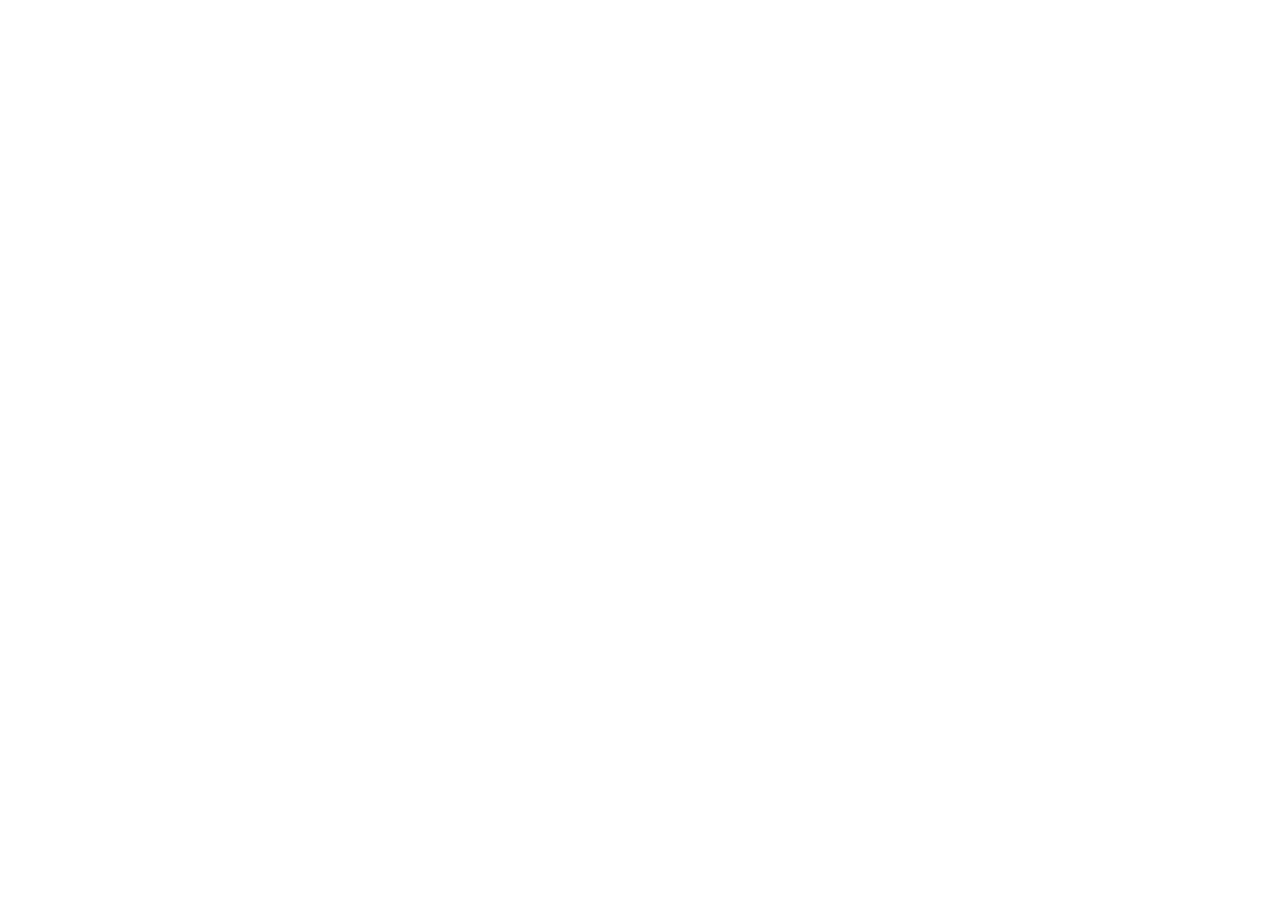
==== signature/signature.html @ b2d04efd "add signature file to project" ====
<!DOCTYPE HTML>
<html>
<head>
	<title>Ryan Signature Animate</title>
	<link rel="stylesheet" type="text/css" href="signature.css">
</head>
<body>

<svg xmlns="http://www.w3.org/2000/svg"
     width="33.7222in" height="23.7778in"
     viewBox="0 0 2428 1712"
     style="z-index:100">
   
     <clipPath id="clipped">
	     <path id="Selection"
	        fill="black" stroke="black" stroke-width="1"
	        d="M 883.13,998.55
	           C 879.32,996.36 879.84,993.29 876.73,990.70
	             873.21,987.78 863.42,987.52 860.53,975.00
	             860.53,975.00 859.72,964.00 859.72,964.00
	             859.72,964.00 857.53,950.00 857.53,950.00
	             857.53,950.00 858.42,943.00 858.42,943.00
	             858.42,943.00 856.49,935.00 856.49,935.00
	             856.49,935.00 857.20,920.00 857.20,920.00
	             857.20,920.00 856.00,905.00 856.00,905.00
	             856.00,905.00 856.82,893.00 856.82,893.00
	             856.82,893.00 856.03,885.00 856.03,885.00
	             856.03,885.00 856.97,874.00 856.97,874.00
	             856.97,874.00 856.47,866.00 856.47,866.00
	             856.47,866.00 860.02,844.00 860.02,844.00
	             860.02,844.00 860.02,834.00 860.02,834.00
	             860.02,834.00 863.21,823.00 863.21,823.00
	             865.14,814.20 863.62,814.32 864.39,810.00
	             864.39,810.00 867.91,797.00 867.91,797.00
	             867.91,797.00 870.21,775.00 870.21,775.00
	             870.21,775.00 872.95,764.00 872.95,764.00
	             872.95,764.00 872.95,754.00 872.95,754.00
	             872.95,754.00 875.37,742.00 875.37,742.00
	             875.37,742.00 877.63,732.00 877.63,732.00
	             877.63,732.00 880.37,725.00 880.37,725.00
	             880.37,725.00 881.69,718.00 881.69,718.00
	             881.69,718.00 885.35,710.00 885.35,710.00
	             885.35,710.00 887.40,694.00 887.40,694.00
	             888.88,688.21 890.88,688.63 891.00,679.00
	             891.00,679.00 891.62,663.00 891.62,663.00
	             891.41,659.25 889.18,656.71 888.44,653.00
	             887.53,649.00 888.72,645.02 888.44,641.00
	             888.35,638.49 887.72,636.58 889.03,634.17
	             890.03,632.31 893.33,629.55 895.00,628.14
	             902.31,622.02 914.74,613.43 923.96,619.92
	             930.73,624.68 930.42,630.23 932.63,637.00
	             932.63,637.00 937.02,646.00 937.02,646.00
	             937.02,646.00 939.88,655.00 939.88,655.00
	             939.88,655.00 946.24,668.00 946.24,668.00
	             949.46,677.26 951.19,687.27 955.90,696.00
	             955.90,696.00 963.60,708.00 963.60,708.00
	             963.60,708.00 969.93,722.00 969.93,722.00
	             978.75,736.73 981.57,735.68 986.13,754.00
	             988.15,762.11 989.77,762.22 991.20,767.00
	             992.58,771.59 991.47,775.22 992.65,779.00
	             994.58,785.15 1005.95,796.18 1012.00,798.62
	             1020.99,802.03 1030.04,802.91 1039.00,798.62
	             1039.00,798.62 1046.00,794.41 1046.00,794.41
	             1048.77,792.91 1051.24,792.32 1053.99,790.35
	             1053.99,790.35 1063.04,782.04 1063.04,782.04
	             1063.04,782.04 1077.90,772.59 1077.90,772.59
	             1082.93,768.35 1081.15,765.53 1089.00,760.62
	             1095.96,756.27 1098.22,756.70 1105.00,754.19
	             1112.92,751.27 1113.96,748.39 1123.00,751.59
	             1124.50,752.12 1127.49,753.16 1128.69,754.08
	             1131.50,756.26 1130.98,759.82 1131.00,763.00
	             1131.00,763.00 1131.87,775.00 1131.87,775.00
	             1131.87,775.00 1130.68,782.00 1130.68,782.00
	             1130.68,782.00 1132.00,806.00 1132.00,806.00
	             1132.16,820.21 1126.17,827.99 1126.00,842.00
	             1125.95,846.60 1125.41,857.21 1127.31,860.98
	             1128.64,863.63 1131.62,866.77 1134.89,865.60
	             1139.35,864.01 1143.38,849.53 1145.01,845.00
	             1146.17,841.82 1147.85,837.30 1152.04,837.65
	             1154.45,837.85 1158.05,840.54 1159.96,842.02
	             1167.19,847.58 1168.51,854.75 1179.00,861.91
	             1185.37,866.26 1207.99,878.18 1215.00,880.07
	             1218.77,881.09 1220.42,880.81 1224.00,881.17
	             1224.00,881.17 1235.00,882.53 1235.00,882.53
	             1237.65,882.53 1239.47,881.78 1242.00,881.31
	             1251.97,879.47 1254.89,880.03 1264.00,874.05
	             1270.79,869.60 1277.72,862.46 1282.63,856.00
	             1286.91,850.36 1295.45,831.16 1297.90,824.00
	             1297.90,824.00 1300.70,814.00 1300.70,814.00
	             1300.70,814.00 1305.60,804.00 1305.60,804.00
	             1305.60,804.00 1312.10,785.00 1312.10,785.00
	             1312.10,785.00 1313.44,771.00 1313.44,771.00
	             1313.44,771.00 1318.63,738.00 1318.63,738.00
	             1318.63,738.00 1317.18,729.00 1317.18,729.00
	             1317.18,729.00 1318.66,716.00 1318.66,716.00
	             1318.66,716.00 1316.30,693.00 1316.30,693.00
	             1316.30,693.00 1316.30,685.00 1316.30,685.00
	             1316.30,685.00 1314.62,670.00 1314.62,670.00
	             1314.62,670.00 1310.48,657.00 1310.48,657.00
	             1310.48,657.00 1307.48,639.00 1307.48,639.00
	             1307.48,639.00 1304.46,628.00 1304.46,628.00
	             1304.46,628.00 1301.68,607.00 1301.68,607.00
	             1301.68,607.00 1298.09,596.00 1298.09,596.00
	             1297.45,590.79 1299.36,588.84 1298.09,583.00
	             1298.09,583.00 1290.48,563.00 1290.48,563.00
	             1289.23,557.60 1291.07,554.78 1290.48,551.00
	             1289.47,546.28 1285.88,544.00 1283.37,534.00
	             1281.19,525.26 1282.61,525.71 1281.79,520.00
	             1281.79,520.00 1277.08,498.00 1277.08,498.00
	             1277.08,498.00 1269.54,475.00 1269.54,475.00
	             1269.54,475.00 1264.52,465.00 1264.52,465.00
	             1263.25,460.15 1266.36,458.26 1263.45,450.00
	             1263.45,450.00 1254.53,432.00 1254.53,432.00
	             1253.53,428.00 1255.89,424.87 1254.53,420.00
	             1254.53,420.00 1249.76,411.00 1249.76,411.00
	             1249.76,411.00 1247.00,400.00 1247.00,400.00
	             1247.00,400.00 1242.10,391.00 1242.10,391.00
	             1242.10,391.00 1231.54,360.00 1231.54,360.00
	             1230.87,356.63 1232.02,354.79 1231.54,352.00
	             1231.54,352.00 1227.70,344.00 1227.70,344.00
	             1227.70,344.00 1226.28,335.00 1226.28,335.00
	             1225.12,331.73 1222.00,328.62 1220.10,323.00
	             1220.10,323.00 1216.90,308.00 1216.90,308.00
	             1216.90,308.00 1210.39,293.00 1210.39,293.00
	             1209.52,288.99 1210.67,287.07 1208.85,280.00
	             1206.87,272.35 1203.10,264.81 1203.00,257.00
	             1203.00,257.00 1203.00,253.00 1203.00,253.00
	             1202.94,241.79 1200.00,244.78 1197.67,236.00
	             1195.97,229.59 1196.21,225.26 1195.70,223.00
	             1194.93,219.55 1193.07,218.05 1192.72,215.00
	             1192.42,212.24 1193.92,209.58 1193.59,206.00
	             1193.16,201.42 1191.22,200.25 1191.28,194.00
	             1191.30,191.77 1188.99,179.83 1188.14,178.00
	             1188.14,178.00 1184.73,172.00 1184.73,172.00
	             1183.48,168.59 1184.41,164.58 1183.61,161.00
	             1182.33,155.27 1180.14,156.24 1180.00,148.00
	             1180.00,148.00 1180.00,144.00 1180.00,144.00
	             1180.04,141.24 1181.35,131.70 1186.41,135.08
	             1188.04,136.17 1188.45,141.87 1189.01,144.00
	             1191.85,154.78 1192.68,153.28 1194.32,158.00
	             1194.32,158.00 1196.52,166.00 1196.52,166.00
	             1196.52,166.00 1203.05,182.00 1203.05,182.00
	             1203.05,182.00 1205.12,189.00 1205.12,189.00
	             1205.12,189.00 1209.77,200.00 1209.77,200.00
	             1209.77,200.00 1211.84,208.00 1211.84,208.00
	             1211.84,208.00 1215.39,216.00 1215.39,216.00
	             1215.39,216.00 1219.24,234.00 1219.24,234.00
	             1222.63,243.71 1228.48,250.39 1232.09,263.00
	             1232.09,263.00 1235.60,280.00 1235.60,280.00
	             1235.60,280.00 1241.03,295.00 1241.03,295.00
	             1241.03,295.00 1244.77,311.00 1244.77,311.00
	             1244.77,311.00 1249.30,322.00 1249.30,322.00
	             1249.30,322.00 1253.69,337.00 1253.69,337.00
	             1253.69,337.00 1262.53,359.00 1262.53,359.00
	             1262.53,359.00 1265.47,369.00 1265.47,369.00
	             1265.47,369.00 1268.90,377.00 1268.90,377.00
	             1268.90,377.00 1270.62,384.00 1270.62,384.00
	             1270.62,384.00 1275.25,398.00 1275.25,398.00
	             1275.25,398.00 1277.11,407.00 1277.11,407.00
	             1277.11,407.00 1282.39,418.00 1282.39,418.00
	             1282.39,418.00 1285.44,430.00 1285.44,430.00
	             1285.44,430.00 1290.60,443.00 1290.60,443.00
	             1290.60,443.00 1297.56,458.00 1297.56,458.00
	             1297.56,458.00 1304.49,487.00 1304.49,487.00
	             1304.49,487.00 1309.78,501.00 1309.78,501.00
	             1309.78,501.00 1312.68,514.00 1312.68,514.00
	             1312.68,514.00 1316.53,528.00 1316.53,528.00
	             1316.53,528.00 1319.79,546.00 1319.79,546.00
	             1319.79,546.00 1325.19,558.00 1325.19,558.00
	             1325.19,558.00 1330.44,577.00 1330.44,577.00
	             1330.44,577.00 1334.21,587.00 1334.21,587.00
	             1334.21,587.00 1336.46,605.00 1336.46,605.00
	             1336.46,605.00 1339.58,618.00 1339.58,618.00
	             1339.58,618.00 1341.60,629.00 1341.60,629.00
	             1341.60,629.00 1344.69,638.00 1344.69,638.00
	             1344.69,638.00 1344.69,648.00 1344.69,648.00
	             1346.16,656.80 1349.89,666.13 1350.00,675.00
	             1350.21,692.83 1355.62,701.71 1355.87,714.00
	             1355.97,718.82 1354.07,720.90 1354.19,726.00
	             1354.39,734.09 1356.79,741.89 1355.82,750.00
	             1355.82,750.00 1351.16,770.00 1351.16,770.00
	             1351.16,770.00 1351.16,785.00 1351.16,785.00
	             1351.16,785.00 1349.39,803.00 1349.39,803.00
	             1349.39,803.00 1345.50,816.00 1345.50,816.00
	             1343.97,822.64 1342.56,830.66 1340.07,837.00
	             1340.07,837.00 1334.74,849.00 1334.74,849.00
	             1334.74,849.00 1330.69,856.00 1330.69,856.00
	             1330.69,856.00 1322.60,877.00 1322.60,877.00
	             1317.00,887.78 1308.39,896.29 1300.37,905.16
	             1300.37,905.16 1296.63,909.40 1296.63,909.40
	             1293.69,911.68 1291.02,910.49 1287.00,912.85
	             1283.58,914.87 1282.52,917.06 1278.00,919.21
	             1263.38,926.16 1241.10,928.19 1225.00,928.00
	             1214.97,927.88 1215.09,925.83 1207.00,923.22
	             1196.53,919.83 1191.39,920.19 1182.04,912.98
	             1174.53,907.20 1170.84,897.25 1160.00,895.31
	             1156.47,894.68 1153.93,896.47 1151.00,898.16
	             1137.26,906.09 1137.40,914.06 1131.78,921.98
	             1127.25,928.38 1120.96,930.91 1114.00,926.30
	             1112.31,925.18 1110.49,923.47 1109.10,921.98
	             1104.84,917.41 1097.42,901.26 1096.33,895.00
	             1096.33,895.00 1095.59,883.00 1095.59,883.00
	             1094.17,877.19 1089.39,874.24 1088.04,862.00
	             1088.04,862.00 1088.04,852.00 1088.04,852.00
	             1088.04,852.00 1087.09,845.00 1087.09,845.00
	             1086.56,837.20 1087.95,831.76 1080.00,826.85
	             1070.17,820.78 1065.39,825.77 1057.00,829.59
	             1052.71,831.54 1049.51,830.85 1045.00,833.26
	             1038.49,836.74 1031.96,844.72 1030.39,852.00
	             1030.39,852.00 1029.73,859.00 1029.73,859.00
	             1029.73,859.00 1029.73,865.00 1029.73,865.00
	             1030.31,872.27 1039.33,885.68 1042.69,893.00
	             1042.69,893.00 1051.68,913.00 1051.68,913.00
	             1051.68,913.00 1054.27,922.00 1054.27,922.00
	             1054.27,922.00 1061.23,936.00 1061.23,936.00
	             1061.23,936.00 1066.22,948.00 1066.22,948.00
	             1066.22,948.00 1072.14,956.00 1072.14,956.00
	             1072.14,956.00 1079.68,968.00 1079.68,968.00
	             1079.68,968.00 1084.78,975.00 1084.78,975.00
	             1087.39,979.43 1090.66,988.93 1092.35,994.00
	             1093.30,996.84 1095.29,1001.27 1095.63,1004.00
	             1096.03,1007.13 1094.99,1010.03 1094.14,1013.00
	             1090.88,1024.34 1086.72,1028.73 1075.00,1030.15
	             1071.82,1030.54 1069.27,1031.18 1066.00,1030.81
	             1056.83,1029.78 1039.43,1017.36 1034.23,1009.96
	             1030.97,1005.31 1021.39,989.07 1019.35,984.00
	             1017.62,979.70 1018.35,978.12 1017.30,975.00
	             1018.94,979.86 1008.24,954.56 1010.55,959.00
	             1007.70,953.53 1003.93,953.42 1002.57,950.59
	             1002.57,950.59 1001.47,944.00 1001.47,944.00
	             1001.47,944.00 998.30,935.00 998.30,935.00
	             998.30,935.00 996.38,926.00 996.38,926.00
	             994.74,920.67 990.69,916.26 991.18,908.00
	             991.44,903.52 992.08,900.32 989.84,896.00
	             987.72,891.92 983.31,889.01 980.88,883.00
	             979.15,877.54 981.23,875.37 980.88,871.00
	             980.16,867.53 975.50,858.87 973.37,856.02
	             970.08,851.63 966.91,850.88 962.00,849.22
	             957.80,847.81 948.22,845.48 944.00,846.40
	             934.33,848.48 926.62,861.75 920.97,869.00
	             920.97,869.00 915.37,876.83 915.37,876.83
	             909.85,883.84 909.05,882.09 909.00,892.00
	             909.00,892.00 909.00,901.00 909.00,901.00
	             909.13,911.19 912.49,912.99 913.65,920.00
	             914.13,924.39 912.44,926.46 913.65,931.00
	             915.16,935.51 918.24,937.81 919.18,941.00
	             920.09,944.11 918.46,947.73 918.19,951.00
	             917.95,953.89 919.36,965.02 920.16,968.00
	             920.82,970.47 922.64,974.78 922.65,977.00
	             922.67,979.86 920.89,982.44 919.77,985.00
	             917.07,991.19 914.52,998.58 908.00,1001.82
	             904.94,1003.35 899.74,1002.63 896.00,1003.00
	             894.15,996.41 889.57,1002.24 883.13,998.55 Z
	           M 526.00,244.96
	           C 526.00,244.96 533.00,244.34 533.00,244.34
	             539.08,244.37 545.06,246.97 551.00,247.79
	             551.00,247.79 561.00,248.30 561.00,248.30
	             561.00,248.30 576.00,252.40 576.00,252.40
	             576.00,252.40 584.00,252.40 584.00,252.40
	             584.00,252.40 592.00,254.71 592.00,254.71
	             592.00,254.71 600.00,256.52 600.00,256.52
	             600.00,256.52 609.00,259.62 609.00,259.62
	             609.00,259.62 616.00,260.32 616.00,260.32
	             616.00,260.32 625.00,262.98 625.00,262.98
	             636.75,266.63 636.78,266.22 647.00,274.08
	             654.12,279.54 653.39,276.79 659.00,279.27
	             659.00,279.27 670.00,286.24 670.00,286.24
	             670.00,286.24 678.87,290.70 678.87,290.70
	             681.58,292.77 682.91,296.23 685.22,299.00
	             685.22,299.00 691.61,306.00 691.61,306.00
	             693.19,308.02 699.53,319.46 700.65,322.00
	             701.58,324.08 704.53,333.89 704.82,336.00
	             704.82,336.00 704.82,342.00 704.82,342.00
	             705.27,345.15 706.94,348.26 706.92,353.00
	             706.92,353.00 705.05,364.00 705.05,364.00
	             705.05,364.00 701.96,384.00 701.96,384.00
	             701.96,384.00 697.77,396.00 697.77,396.00
	             697.77,396.00 695.13,405.00 695.13,405.00
	             690.99,414.98 688.32,416.63 686.26,421.00
	             684.28,425.21 684.85,426.41 681.55,432.00
	             681.55,432.00 670.96,447.00 670.96,447.00
	             670.96,447.00 666.47,456.00 666.47,456.00
	             666.47,456.00 656.37,471.00 656.37,471.00
	             656.37,471.00 643.33,487.00 643.33,487.00
	             640.40,491.26 638.34,497.82 631.72,507.00
	             631.72,507.00 624.19,516.83 624.19,516.83
	             624.19,516.83 616.46,524.29 616.46,524.29
	             616.46,524.29 609.17,533.00 609.17,533.00
	             609.17,533.00 603.51,542.00 603.51,542.00
	             603.51,542.00 591.18,556.00 591.18,556.00
	             591.18,556.00 584.82,564.00 584.82,564.00
	             580.06,569.33 577.00,570.60 574.38,573.32
	             572.11,575.68 571.42,577.80 568.67,580.05
	             565.91,582.32 563.90,582.80 560.28,586.30
	             560.28,586.30 548.96,599.00 548.96,599.00
	             548.96,599.00 527.09,619.46 527.09,619.46
	             527.09,619.46 516.71,631.49 516.71,631.49
	             516.71,631.49 504.01,642.17 504.01,642.17
	             504.01,642.17 496.83,649.32 496.83,649.32
	             496.83,649.32 489.10,655.21 489.10,655.21
	             485.68,658.46 485.19,660.87 482.61,663.91
	             480.47,666.43 472.89,672.46 470.00,674.40
	             470.00,674.40 462.00,679.39 462.00,679.39
	             458.13,682.46 456.24,685.60 452.91,688.83
	             452.91,688.83 438.00,701.48 438.00,701.48
	             430.24,707.39 419.16,710.98 411.28,718.33
	             411.28,718.33 396.91,732.79 396.91,732.79
	             396.91,732.79 389.18,739.10 389.18,739.10
	             389.18,739.10 384.49,745.00 384.49,745.00
	             378.55,752.42 375.93,753.92 368.00,758.31
	             357.58,764.09 354.32,768.83 346.00,775.49
	             340.11,780.20 334.05,783.35 337.85,791.98
	             339.32,795.31 341.43,797.07 345.00,795.21
	             345.00,795.21 354.00,788.59 354.00,788.59
	             354.00,788.59 385.00,771.93 385.00,771.93
	             393.05,768.77 395.75,771.15 402.00,768.47
	             404.77,767.28 413.72,761.82 415.79,759.79
	             417.75,757.87 419.05,755.35 421.21,753.72
	             421.21,753.72 439.99,744.47 439.99,744.47
	             444.12,742.05 445.36,739.45 449.04,736.96
	             449.04,736.96 466.00,728.78 466.00,728.78
	             466.00,728.78 473.00,723.84 473.00,723.84
	             473.00,723.84 479.00,721.25 479.00,721.25
	             479.00,721.25 492.00,714.36 492.00,714.36
	             492.00,714.36 501.00,708.63 501.00,708.63
	             501.00,708.63 519.00,702.56 519.00,702.56
	             519.00,702.56 528.00,697.09 528.00,697.09
	             532.29,695.25 535.58,696.61 540.00,695.37
	             540.00,695.37 563.00,687.24 563.00,687.24
	             574.31,682.74 589.55,671.73 602.00,670.18
	             612.55,668.87 625.20,671.85 629.15,683.00
	             630.98,688.16 631.63,696.77 629.90,702.00
	             627.55,709.08 622.19,716.16 621.48,723.00
	             620.87,728.86 623.95,731.55 628.02,735.13
	             634.95,741.25 646.88,747.22 655.99,741.91
	             662.85,737.92 669.61,726.35 674.38,720.00
	             680.68,711.63 694.53,699.02 704.00,694.37
	             704.00,694.37 713.00,690.94 713.00,690.94
	             725.24,686.25 719.57,687.11 733.00,685.83
	             735.82,685.56 736.97,685.10 740.00,685.32
	             740.00,685.32 748.00,686.00 748.00,686.00
	             760.80,686.15 754.56,686.20 765.00,689.90
	             765.00,689.90 772.00,692.07 772.00,692.07
	             779.87,695.56 792.93,706.06 797.78,713.01
	             797.78,713.01 802.60,722.00 802.60,722.00
	             802.60,722.00 806.24,728.00 806.24,728.00
	             806.24,728.00 812.82,753.00 812.82,753.00
	             812.82,753.00 812.82,761.00 812.82,761.00
	             813.35,765.74 815.20,768.57 814.82,774.00
	             814.57,777.49 813.87,779.01 814.09,783.00
	             814.09,783.00 814.87,791.00 814.87,791.00
	             814.87,791.00 813.32,799.00 813.32,799.00
	             813.32,799.00 812.70,808.00 812.70,808.00
	             812.70,808.00 810.30,819.00 810.30,819.00
	             810.30,819.00 809.61,832.00 809.61,832.00
	             809.61,832.00 806.33,841.00 806.33,841.00
	             805.89,844.97 807.95,846.81 806.33,855.00
	             806.33,855.00 803.63,863.00 803.63,863.00
	             803.63,863.00 802.37,870.00 802.37,870.00
	             801.58,872.73 799.90,875.15 799.73,878.00
	             799.73,878.00 799.73,888.00 799.73,888.00
	             799.73,888.00 797.34,900.00 797.34,900.00
	             797.34,900.00 785.25,936.00 785.25,936.00
	             785.25,936.00 782.69,955.00 782.69,955.00
	             782.69,955.00 778.44,967.00 778.44,967.00
	             778.44,967.00 776.21,978.00 776.21,978.00
	             776.21,978.00 771.32,993.00 771.32,993.00
	             771.32,993.00 767.68,1000.00 767.68,1000.00
	             767.68,1000.00 763.94,1013.00 763.94,1013.00
	             763.94,1013.00 760.46,1021.00 760.46,1021.00
	             760.46,1021.00 757.65,1029.00 757.65,1029.00
	             757.65,1029.00 753.92,1036.00 753.92,1036.00
	             753.92,1036.00 751.90,1044.00 751.90,1044.00
	             751.90,1044.00 747.96,1053.00 747.96,1053.00
	             747.96,1053.00 746.21,1063.00 746.21,1063.00
	             746.21,1063.00 741.44,1075.00 741.44,1075.00
	             741.44,1075.00 739.64,1084.00 739.64,1084.00
	             739.64,1084.00 735.91,1096.00 735.91,1096.00
	             732.43,1105.47 729.24,1107.44 726.12,1113.04
	             726.12,1113.04 723.28,1118.83 723.28,1118.83
	             721.40,1121.50 719.17,1122.52 717.72,1126.01
	             715.65,1131.05 717.33,1135.48 716.47,1140.00
	             715.22,1146.56 712.14,1149.00 710.72,1153.00
	             710.72,1153.00 708.87,1162.00 708.87,1162.00
	             708.87,1162.00 702.77,1173.00 702.77,1173.00
	             698.76,1181.95 700.80,1183.82 699.42,1188.00
	             699.42,1188.00 688.22,1212.00 688.22,1212.00
	             688.22,1212.00 684.37,1225.00 684.37,1225.00
	             684.37,1225.00 683.69,1232.00 683.69,1232.00
	             682.84,1235.48 680.72,1236.88 679.59,1240.00
	             679.59,1240.00 678.62,1245.00 678.62,1245.00
	             678.62,1245.00 676.38,1252.00 676.38,1252.00
	             676.38,1252.00 674.28,1263.00 674.28,1263.00
	             673.57,1265.40 672.17,1269.87 670.92,1271.91
	             669.13,1274.82 666.73,1276.06 665.60,1279.04
	             665.60,1279.04 662.73,1298.00 662.73,1298.00
	             661.84,1302.33 658.97,1304.65 658.56,1309.00
	             658.05,1312.02 659.46,1316.04 658.56,1318.78
	             657.81,1322.02 654.99,1321.80 653.60,1325.13
	             653.60,1325.13 650.58,1339.00 650.58,1339.00
	             650.58,1339.00 650.58,1344.79 650.58,1344.79
	             649.94,1348.05 646.65,1348.59 645.92,1352.04
	             645.92,1352.04 646.97,1362.00 646.97,1362.00
	             646.97,1362.00 645.00,1377.00 645.00,1377.00
	             644.85,1389.90 645.71,1393.16 651.32,1405.00
	             653.20,1408.98 659.93,1422.20 660.22,1426.00
	             660.52,1429.98 657.29,1432.02 655.72,1436.00
	             654.45,1439.21 654.26,1445.11 651.30,1448.85
	             647.66,1453.48 643.81,1450.94 640.21,1453.02
	             637.81,1454.41 636.96,1456.97 633.90,1459.36
	             629.90,1462.49 621.07,1464.43 616.00,1464.58
	             616.00,1464.58 608.00,1464.58 608.00,1464.58
	             601.54,1464.33 598.22,1465.55 592.01,1461.30
	             587.88,1458.47 586.50,1455.05 583.68,1452.39
	             581.20,1450.05 578.97,1449.55 576.68,1446.79
	             572.32,1441.53 570.31,1435.31 567.45,1431.00
	             564.89,1427.17 561.78,1425.11 560.65,1420.00
	             559.80,1416.18 561.28,1414.43 561.47,1411.00
	             561.71,1407.92 560.61,1405.38 561.47,1402.00
	             561.47,1402.00 564.28,1395.00 564.28,1395.00
	             564.91,1391.97 563.32,1387.98 563.71,1385.00
	             564.12,1381.87 565.97,1380.33 566.70,1377.00
	             567.29,1374.32 566.97,1368.21 568.39,1364.10
	             569.51,1360.88 572.13,1359.62 574.04,1356.90
	             574.04,1356.90 580.74,1344.00 580.74,1344.00
	             586.18,1332.56 584.36,1327.73 585.43,1324.09
	             586.54,1320.31 589.75,1318.97 591.69,1315.00
	             591.69,1315.00 595.64,1296.00 595.64,1296.00
	             597.58,1290.25 601.91,1288.17 603.54,1284.00
	             603.54,1284.00 606.55,1268.00 606.55,1268.00
	             606.55,1268.00 612.77,1253.00 612.77,1253.00
	             612.77,1253.00 616.09,1240.00 616.09,1240.00
	             619.29,1231.29 624.31,1229.00 626.49,1224.00
	             626.49,1224.00 628.52,1216.00 628.52,1216.00
	             628.52,1216.00 631.33,1209.00 631.33,1209.00
	             631.33,1209.00 632.96,1203.00 632.96,1203.00
	             632.96,1203.00 637.79,1193.00 637.79,1193.00
	             637.79,1193.00 640.41,1184.00 640.41,1184.00
	             642.12,1180.10 643.93,1179.43 646.56,1172.00
	             646.56,1172.00 648.72,1163.00 648.72,1163.00
	             648.72,1163.00 651.45,1157.00 651.45,1157.00
	             651.45,1157.00 652.74,1150.00 652.74,1150.00
	             654.27,1146.00 657.98,1143.69 659.83,1140.00
	             661.55,1136.56 660.43,1134.13 662.45,1130.00
	             662.45,1130.00 672.87,1113.00 672.87,1113.00
	             672.87,1113.00 675.16,1106.00 675.16,1106.00
	             675.16,1106.00 680.15,1098.00 680.15,1098.00
	             680.15,1098.00 681.85,1091.00 681.85,1091.00
	             681.85,1091.00 686.95,1078.00 686.95,1078.00
	             686.95,1078.00 694.02,1064.00 694.02,1064.00
	             694.02,1064.00 699.19,1051.00 699.19,1051.00
	             699.19,1051.00 701.21,1043.00 701.21,1043.00
	             701.21,1043.00 711.00,1026.00 711.00,1026.00
	             711.00,1026.00 715.78,996.00 715.78,996.00
	             715.78,996.00 729.55,960.00 729.55,960.00
	             729.55,960.00 733.90,948.00 733.90,948.00
	             738.88,937.16 743.90,937.36 744.42,924.00
	             744.71,916.59 748.42,915.06 750.28,910.00
	             750.28,910.00 753.38,893.00 753.38,893.00
	             753.38,893.00 756.63,882.00 756.63,882.00
	             756.63,882.00 761.32,863.00 761.32,863.00
	             761.50,859.83 760.65,858.16 761.32,854.00
	             761.32,854.00 767.89,837.00 767.89,837.00
	             770.02,827.73 768.20,828.03 767.89,820.00
	             767.79,809.91 770.20,808.75 770.40,802.00
	             770.85,798.31 769.58,795.60 770.40,790.00
	             770.70,785.01 772.24,782.90 771.91,777.00
	             771.68,773.02 770.36,758.12 769.31,755.00
	             768.58,752.84 766.89,750.09 765.78,748.00
	             759.68,736.50 750.83,727.43 737.00,728.04
	             731.44,728.28 728.86,729.94 724.00,732.22
	             720.04,734.07 714.27,735.90 711.01,738.41
	             706.31,742.06 699.67,751.22 695.54,755.96
	             695.54,755.96 687.53,763.21 687.53,763.21
	             684.80,766.26 683.85,769.77 680.79,772.61
	             673.69,779.21 652.87,789.65 643.00,789.63
	             639.88,789.63 636.31,787.89 633.00,787.32
	             633.00,787.32 626.00,786.54 626.00,786.54
	             616.06,784.73 607.59,779.75 600.00,773.27
	             595.82,769.70 592.66,767.26 590.48,762.00
	             590.48,762.00 586.65,749.00 586.65,749.00
	             584.64,744.47 580.26,739.27 579.41,735.00
	             578.54,730.71 581.98,723.49 575.94,721.70
	             571.83,720.49 560.92,727.31 557.00,729.25
	             550.56,732.44 548.50,729.29 544.00,730.89
	             544.00,730.89 525.00,743.22 525.00,743.22
	             525.00,743.22 514.00,748.87 514.00,748.87
	             514.00,748.87 500.00,756.94 500.00,756.94
	             500.00,756.94 489.00,759.82 489.00,759.82
	             489.00,759.82 475.00,767.51 475.00,767.51
	             475.00,767.51 457.00,775.36 457.00,775.36
	             457.00,775.36 450.00,777.64 450.00,777.64
	             450.00,777.64 420.00,794.47 420.00,794.47
	             420.00,794.47 407.00,798.26 407.00,798.26
	             400.27,801.51 396.56,806.05 392.00,808.64
	             387.16,811.38 384.82,810.58 381.00,812.27
	             381.00,812.27 372.00,817.68 372.00,817.68
	             372.00,817.68 362.00,821.90 362.00,821.90
	             362.00,821.90 355.00,825.68 355.00,825.68
	             350.22,828.19 344.91,829.38 342.74,835.00
	             341.82,837.38 342.10,840.45 341.83,843.00
	             341.54,845.66 340.60,848.32 340.91,851.00
	             341.62,857.26 350.75,873.64 353.69,880.00
	             358.14,889.65 357.39,891.81 360.09,900.00
	             360.09,900.00 371.08,928.00 371.08,928.00
	             374.22,936.00 375.33,940.88 381.20,948.00
	             381.20,948.00 386.21,954.00 386.21,954.00
	             386.21,954.00 391.93,962.99 391.93,962.99
	             391.93,962.99 399.00,971.09 399.00,971.09
	             400.93,974.08 403.94,986.45 403.70,990.00
	             403.70,990.00 402.59,995.00 402.59,995.00
	             401.97,997.74 402.20,1001.55 400.40,1003.69
	             397.99,1006.54 394.72,1005.48 391.00,1006.91
	             391.00,1006.91 386.00,1009.11 386.00,1009.11
	             382.71,1009.92 367.90,1009.01 365.11,1007.15
	             361.95,1005.05 361.22,1002.01 359.17,999.09
	             359.17,999.09 354.13,992.91 354.13,992.91
	             354.13,992.91 349.37,984.00 349.37,984.00
	             349.37,984.00 341.36,973.00 341.36,973.00
	             341.36,973.00 333.14,956.00 333.14,956.00
	             333.14,956.00 331.01,949.00 331.01,949.00
	             331.01,949.00 324.72,939.00 324.72,939.00
	             323.09,935.43 324.14,933.84 322.55,929.00
	             322.55,929.00 313.39,902.00 313.39,902.00
	             313.39,902.00 310.27,880.00 310.27,880.00
	             310.52,872.85 313.26,876.68 310.27,864.00
	             309.53,861.24 309.04,859.40 307.35,857.02
	             303.90,852.15 293.16,845.45 287.00,846.23
	             282.22,846.83 279.18,850.08 275.00,851.78
	             270.56,853.58 266.61,852.73 262.00,853.17
	             262.00,853.17 243.00,855.64 243.00,855.64
	             237.15,855.53 230.60,850.86 229.41,845.00
	             228.58,840.96 233.60,826.14 236.28,823.18
	             236.28,823.18 246.95,814.82 246.95,814.82
	             251.10,810.88 250.99,808.66 254.22,805.17
	             254.22,805.17 261.83,797.99 261.83,797.99
	             267.68,791.64 267.08,790.32 270.80,785.00
	             276.48,776.88 276.32,780.48 279.51,770.00
	             280.41,767.03 282.12,764.20 281.90,761.00
	             281.90,761.00 277.75,748.00 277.75,748.00
	             277.75,748.00 273.92,735.00 273.92,735.00
	             272.56,729.90 273.21,729.27 270.95,723.00
	             270.95,723.00 263.22,702.00 263.22,702.00
	             263.22,702.00 258.72,668.00 258.72,668.00
	             258.72,668.00 255.18,654.00 255.18,654.00
	             255.18,654.00 253.87,637.00 253.87,637.00
	             253.31,632.51 251.28,630.98 250.47,627.00
	             249.42,622.66 250.35,618.32 250.47,614.00
	             250.91,610.84 250.35,609.78 250.47,607.00
	             250.47,607.00 250.47,599.00 250.47,599.00
	             250.47,599.00 247.37,587.00 247.37,587.00
	             247.37,587.00 244.34,570.00 244.34,570.00
	             244.34,570.00 241.55,560.04 241.55,560.04
	             241.55,560.04 240.86,553.83 240.86,553.83
	             240.86,553.83 239.03,549.00 239.03,549.00
	             237.60,544.95 238.05,541.21 238.00,537.00
	             237.79,519.63 233.05,514.03 233.00,504.00
	             233.00,504.00 232.00,475.00 232.00,475.00
	             231.91,467.96 230.95,467.96 230.59,464.00
	             230.59,464.00 230.59,457.00 230.59,457.00
	             230.59,457.00 230.59,451.00 230.59,451.00
	             230.59,451.00 231.65,441.00 231.65,441.00
	             231.60,437.36 229.78,434.95 230.43,431.00
	             230.43,431.00 235.48,417.00 235.48,417.00
	             237.52,410.75 239.21,402.95 244.13,398.21
	             250.96,391.64 267.18,392.18 270.87,402.00
	             274.39,411.39 271.48,416.82 270.14,426.00
	             270.14,426.00 270.14,436.00 270.14,436.00
	             270.14,436.00 268.00,459.00 268.00,459.00
	             268.00,459.00 269.30,480.00 269.30,480.00
	             269.30,480.00 271.00,488.00 271.00,488.00
	             271.00,488.00 271.00,496.00 271.00,496.00
	             271.00,496.00 273.83,518.00 273.83,518.00
	             273.83,518.00 275.12,530.00 275.12,530.00
	             275.12,530.00 275.12,540.00 275.12,540.00
	             275.12,540.00 278.95,558.00 278.95,558.00
	             278.95,558.00 278.95,568.00 278.95,568.00
	             278.95,568.00 281.70,583.00 281.70,583.00
	             281.70,583.00 282.47,593.00 282.47,593.00
	             282.47,593.00 292.10,623.00 292.10,623.00
	             292.10,623.00 294.83,637.00 294.83,637.00
	             294.83,637.00 295.47,646.00 295.47,646.00
	             295.47,646.00 298.70,656.00 298.70,656.00
	             298.70,656.00 301.29,667.00 301.29,667.00
	             302.54,671.52 303.66,679.34 303.44,684.00
	             303.44,684.00 303.44,691.00 303.44,691.00
	             303.44,691.00 304.68,701.00 304.68,701.00
	             304.68,701.00 304.68,716.00 304.68,716.00
	             305.52,720.29 315.96,728.74 320.00,730.26
	             331.69,734.65 342.75,719.64 350.00,713.10
	             358.57,705.38 362.07,708.66 369.00,704.79
	             377.53,700.03 381.96,693.29 387.00,689.63
	             387.00,689.63 395.00,684.62 395.00,684.62
	             395.00,684.62 415.00,668.89 415.00,668.89
	             415.00,668.89 430.95,659.49 430.95,659.49
	             435.20,656.20 435.14,652.87 437.51,650.43
	             440.12,647.73 442.76,648.41 446.96,644.78
	             446.96,644.78 463.04,627.17 463.04,627.17
	             463.04,627.17 482.00,610.83 482.00,610.83
	             482.00,610.83 498.00,595.04 498.00,595.04
	             498.00,595.04 508.91,585.83 508.91,585.83
	             508.91,585.83 524.32,569.42 524.32,569.42
	             524.32,569.42 536.68,557.92 536.68,557.92
	             536.68,557.92 555.17,537.21 555.17,537.21
	             560.14,532.50 567.10,530.82 570.37,526.87
	             570.37,526.87 574.70,520.00 574.70,520.00
	             578.80,513.66 584.90,504.15 590.00,499.00
	             590.00,499.00 599.79,489.83 599.79,489.83
	             599.79,489.83 604.36,484.17 604.36,484.17
	             604.36,484.17 618.34,468.00 618.34,468.00
	             618.34,468.00 626.90,456.04 626.90,456.04
	             626.90,456.04 633.07,448.91 633.07,448.91
	             633.07,448.91 636.08,442.00 636.08,442.00
	             636.08,442.00 640.18,436.00 640.18,436.00
	             640.18,436.00 642.99,430.00 642.99,430.00
	             642.99,430.00 648.28,421.00 648.28,421.00
	             648.28,421.00 665.84,397.00 665.84,397.00
	             666.80,395.17 669.71,379.51 670.01,377.00
	             670.01,377.00 670.01,369.00 670.01,369.00
	             670.01,369.00 671.81,360.00 671.81,360.00
	             671.85,356.74 670.09,352.45 669.46,349.00
	             668.03,341.13 668.80,339.75 666.09,331.00
	             664.69,326.50 664.97,323.15 662.15,319.02
	             658.91,314.27 656.31,313.85 652.00,311.04
	             652.00,311.04 643.00,304.36 643.00,304.36
	             643.00,304.36 631.00,299.61 631.00,299.61
	             631.00,299.61 619.00,292.71 619.00,292.71
	             619.00,292.71 612.00,291.08 612.00,291.08
	             612.00,291.08 584.00,283.67 584.00,283.67
	             584.00,283.67 574.00,282.38 574.00,282.38
	             564.09,280.51 567.43,278.02 555.00,277.96
	             555.00,277.96 541.00,277.96 541.00,277.96
	             541.00,277.96 530.00,277.00 530.00,277.00
	             530.00,277.00 518.00,277.53 518.00,277.53
	             518.00,277.53 510.00,276.26 510.00,276.26
	             510.00,276.26 491.00,277.96 491.00,277.96
	             491.00,277.96 478.00,276.34 478.00,276.34
	             478.00,276.34 454.00,278.00 454.00,278.00
	             454.00,278.00 436.00,278.00 436.00,278.00
	             423.10,278.02 421.73,281.26 415.00,281.78
	             415.00,281.78 405.00,281.18 405.00,281.18
	             405.00,281.18 381.00,283.46 381.00,283.46
	             381.00,283.46 365.00,287.62 365.00,287.62
	             365.00,287.62 354.00,288.44 354.00,288.44
	             354.00,288.44 344.00,290.68 344.00,290.68
	             344.00,290.68 329.00,293.01 329.00,293.01
	             329.00,293.01 316.00,296.20 316.00,296.20
	             316.00,296.20 304.00,297.52 304.00,297.52
	             304.00,297.52 297.00,299.50 297.00,299.50
	             297.00,299.50 284.00,301.90 284.00,301.90
	             284.00,301.90 256.00,309.35 256.00,309.35
	             256.00,309.35 241.00,311.87 241.00,311.87
	             241.00,311.87 219.00,319.35 219.00,319.35
	             219.00,319.35 204.00,326.54 204.00,326.54
	             204.00,326.54 190.00,330.68 190.00,330.68
	             190.00,330.68 173.00,340.02 173.00,340.02
	             173.00,340.02 161.00,344.12 161.00,344.12
	             161.00,344.12 145.00,354.93 145.00,354.93
	             145.00,354.93 130.00,362.47 130.00,362.47
	             124.02,366.14 112.44,375.43 108.51,381.00
	             105.89,384.71 106.07,388.01 103.51,393.00
	             98.80,402.18 92.85,406.96 84.00,412.01
	             68.06,421.11 50.98,405.95 52.18,389.00
	             52.38,386.22 53.25,380.41 54.45,378.00
	             57.57,371.78 71.12,359.47 77.00,355.00
	             77.00,355.00 91.00,343.95 91.00,343.95
	             91.00,343.95 106.00,335.98 106.00,335.98
	             106.00,335.98 117.00,327.96 117.00,327.96
	             117.00,327.96 131.00,320.94 131.00,320.94
	             131.00,320.94 138.00,316.56 138.00,316.56
	             138.00,316.56 150.00,312.46 150.00,312.46
	             154.98,310.08 157.36,306.55 169.00,301.31
	             169.00,301.31 183.00,296.52 183.00,296.52
	             183.00,296.52 193.00,291.26 193.00,291.26
	             193.00,291.26 203.00,288.78 203.00,288.78
	             203.00,288.78 211.00,284.23 211.00,284.23
	             211.00,284.23 227.00,278.21 227.00,278.21
	             231.65,276.84 232.82,277.32 237.00,276.70
	             237.00,276.70 250.00,273.85 250.00,273.85
	             250.00,273.85 262.00,270.47 262.00,270.47
	             262.00,270.47 271.00,268.40 271.00,268.40
	             271.00,268.40 281.00,264.74 281.00,264.74
	             284.80,263.86 286.77,265.22 290.00,264.74
	             290.00,264.74 297.00,263.21 297.00,263.21
	             297.00,263.21 322.00,259.68 322.00,259.68
	             334.37,257.62 348.88,253.06 361.00,253.00
	             369.10,252.96 370.20,251.62 376.00,251.18
	             379.46,250.92 380.91,251.60 384.00,251.77
	             384.00,251.77 402.00,251.77 402.00,251.77
	             407.65,250.62 405.04,248.50 419.00,247.17
	             419.00,247.17 438.00,246.04 438.00,246.04
	             441.39,246.17 444.61,247.44 448.00,247.07
	             454.66,246.36 461.25,245.09 468.00,245.26
	             468.00,245.26 482.00,244.38 482.00,244.38
	             482.00,244.38 490.00,244.38 490.00,244.38
	             490.00,244.38 499.00,244.38 499.00,244.38
	             499.00,244.38 507.00,243.71 507.00,243.71
	             507.00,243.71 526.00,244.96 526.00,244.96 Z
	           M 1868.77,299.00
	           C 1869.09,301.05 1869.06,305.78 1868.77,308.00
	             1868.77,308.00 1864.10,337.00 1864.10,337.00
	             1864.10,337.00 1861.30,348.00 1861.30,348.00
	             1861.30,348.00 1859.46,370.00 1859.46,370.00
	             1859.75,372.48 1860.80,374.09 1860.71,377.00
	             1860.65,379.25 1855.12,397.49 1855.17,407.00
	             1855.17,407.00 1855.17,431.00 1855.17,431.00
	             1855.17,431.00 1855.17,440.00 1855.17,440.00
	             1855.17,440.00 1855.17,448.00 1855.17,448.00
	             1855.17,448.00 1855.99,459.00 1855.99,459.00
	             1855.99,459.00 1855.00,478.00 1855.00,478.00
	             1855.00,478.00 1855.98,492.00 1855.98,492.00
	             1855.98,492.00 1855.09,504.00 1855.09,504.00
	             1855.09,504.00 1856.00,516.00 1856.00,516.00
	             1856.00,516.00 1855.00,533.00 1855.00,533.00
	             1854.92,539.15 1853.99,540.59 1853.06,546.00
	             1853.06,546.00 1853.06,557.58 1853.06,557.58
	             1853.06,557.58 1854.40,570.00 1854.40,570.00
	             1854.40,570.00 1852.37,584.00 1852.37,584.00
	             1852.37,584.00 1853.83,594.00 1853.83,594.00
	             1853.83,594.00 1854.46,608.00 1854.46,608.00
	             1854.46,608.00 1856.49,616.00 1856.49,616.00
	             1856.49,616.00 1857.93,624.00 1857.93,624.00
	             1857.93,624.00 1860.61,632.00 1860.61,632.00
	             1861.78,637.51 1860.63,645.43 1865.46,658.00
	             1868.61,666.22 1870.23,666.70 1873.65,673.00
	             1876.93,679.05 1874.67,679.23 1879.20,687.00
	             1884.60,696.24 1884.65,694.67 1890.49,702.00
	             1890.49,702.00 1905.63,722.00 1905.63,722.00
	             1905.63,722.00 1909.63,727.96 1909.63,727.96
	             1909.63,727.96 1926.91,746.00 1926.91,746.00
	             1930.99,753.09 1928.40,766.47 1921.79,771.15
	             1918.91,773.19 1911.54,774.15 1908.00,773.90
	             1898.29,773.23 1895.07,767.79 1889.63,761.00
	             1889.63,761.00 1878.46,748.00 1878.46,748.00
	             1878.46,748.00 1871.39,738.01 1871.39,738.01
	             1867.62,733.08 1865.60,733.13 1860.32,725.00
	             1857.84,721.17 1858.22,720.19 1856.57,717.00
	             1856.57,717.00 1851.22,709.00 1851.22,709.00
	             1851.22,709.00 1843.70,694.00 1843.70,694.00
	             1843.70,694.00 1831.48,672.00 1831.48,672.00
	             1831.48,672.00 1827.13,653.00 1827.13,653.00
	             1827.13,653.00 1823.38,640.00 1823.38,640.00
	             1823.38,640.00 1822.68,633.00 1822.68,633.00
	             1822.68,633.00 1820.30,623.00 1820.30,623.00
	             1818.77,612.40 1819.12,601.68 1819.00,591.00
	             1819.00,591.00 1818.19,577.00 1818.19,577.00
	             1818.40,570.70 1817.07,570.71 1816.47,566.00
	             1816.96,569.74 1816.63,546.42 1816.47,550.00
	             1816.47,550.00 1819.72,530.00 1819.72,530.00
	             1819.72,530.00 1821.32,510.00 1821.32,510.00
	             1822.99,500.00 1824.11,507.12 1823.91,492.00
	             1823.91,492.00 1823.91,470.00 1823.91,470.00
	             1823.07,467.00 1821.71,463.00 1817.96,463.07
	             1814.31,463.13 1809.46,467.51 1807.09,470.02
	             1807.09,470.02 1793.10,490.00 1793.10,490.00
	             1790.78,493.34 1787.81,496.30 1786.05,500.00
	             1786.05,500.00 1775.85,532.00 1775.85,532.00
	             1775.85,532.00 1766.47,545.00 1766.47,545.00
	             1766.47,545.00 1753.22,566.82 1753.22,566.82
	             1753.22,566.82 1746.37,573.18 1746.37,573.18
	             1746.37,573.18 1736.58,584.79 1736.58,584.79
	             1736.58,584.79 1728.21,592.04 1728.21,592.04
	             1728.21,592.04 1722.79,598.54 1722.79,598.54
	             1722.79,598.54 1713.04,606.18 1713.04,606.18
	             1713.04,606.18 1705.79,614.77 1705.79,614.77
	             1701.08,619.26 1698.01,617.03 1694.00,619.02
	             1694.00,619.02 1686.00,625.04 1686.00,625.04
	             1679.55,629.23 1671.70,632.26 1664.00,632.82
	             1658.39,633.22 1647.63,630.53 1643.00,627.36
	             1639.73,625.12 1635.87,620.22 1632.31,622.71
	             1627.39,626.14 1633.31,634.74 1632.82,643.00
	             1632.16,654.22 1635.53,653.93 1635.04,659.00
	             1635.04,659.00 1628.46,691.00 1628.46,691.00
	             1628.46,691.00 1627.83,702.00 1627.83,702.00
	             1627.83,702.00 1625.32,714.00 1625.32,714.00
	             1625.32,714.00 1624.48,723.00 1624.48,723.00
	             1624.48,723.00 1618.68,741.00 1618.68,741.00
	             1618.68,741.00 1615.30,759.00 1615.30,759.00
	             1615.30,759.00 1614.51,765.00 1614.51,765.00
	             1614.51,765.00 1608.55,779.00 1608.55,779.00
	             1607.15,783.61 1608.71,785.66 1606.47,791.00
	             1604.03,796.81 1594.87,811.85 1590.00,815.36
	             1579.91,822.65 1566.84,821.24 1560.36,810.00
	             1557.19,804.49 1555.79,790.43 1556.04,784.00
	             1556.04,784.00 1560.05,761.00 1560.05,761.00
	             1560.05,761.00 1560.05,753.00 1560.05,753.00
	             1560.05,753.00 1562.96,735.00 1562.96,735.00
	             1562.96,735.00 1562.96,726.00 1562.96,726.00
	             1562.96,726.00 1565.17,710.00 1565.17,710.00
	             1565.17,710.00 1567.81,700.00 1567.81,700.00
	             1567.81,700.00 1572.28,662.00 1572.28,662.00
	             1573.39,653.34 1575.99,646.81 1576.00,638.00
	             1576.00,638.00 1580.27,596.00 1580.27,596.00
	             1580.27,596.00 1580.27,587.00 1580.27,587.00
	             1580.27,587.00 1582.68,575.00 1582.68,575.00
	             1582.68,575.00 1584.00,559.00 1584.00,559.00
	             1584.00,559.00 1585.09,529.00 1585.09,529.00
	             1585.09,529.00 1586.00,519.00 1586.00,519.00
	             1586.06,513.26 1586.10,501.63 1589.65,497.13
	             1594.21,491.36 1612.54,486.63 1619.31,500.00
	             1620.83,502.99 1622.12,512.63 1621.80,516.00
	             1621.36,520.63 1620.10,520.37 1619.92,528.00
	             1619.92,528.00 1619.92,539.00 1619.92,539.00
	             1619.92,539.00 1618.18,552.00 1618.18,552.00
	             1618.02,554.34 1619.15,568.29 1620.02,569.99
	             1621.95,573.75 1626.58,576.24 1630.00,578.51
	             1630.00,578.51 1640.00,584.95 1640.00,584.95
	             1646.54,589.24 1647.27,591.61 1656.00,591.96
	             1670.87,592.56 1679.33,585.31 1691.00,577.95
	             1698.51,573.21 1705.51,569.25 1712.00,562.96
	             1716.86,558.26 1725.89,543.44 1729.91,537.00
	             1729.91,537.00 1743.90,518.00 1743.90,518.00
	             1743.90,518.00 1751.46,504.00 1751.46,504.00
	             1751.46,504.00 1764.59,487.00 1764.59,487.00
	             1764.59,487.00 1770.60,476.00 1770.60,476.00
	             1770.60,476.00 1785.52,453.00 1785.52,453.00
	             1785.52,453.00 1792.55,435.00 1792.55,435.00
	             1794.72,430.32 1799.20,425.95 1801.90,418.00
	             1801.90,418.00 1806.15,399.00 1806.15,399.00
	             1806.15,399.00 1812.78,382.00 1812.78,382.00
	             1812.78,382.00 1817.72,362.00 1817.72,362.00
	             1817.72,362.00 1822.81,348.00 1822.81,348.00
	             1825.88,338.43 1824.86,339.02 1826.51,331.00
	             1826.51,331.00 1828.54,323.00 1828.54,323.00
	             1828.54,323.00 1830.09,312.00 1830.09,312.00
	             1830.09,312.00 1832.10,303.00 1832.10,303.00
	             1832.58,299.42 1831.80,296.52 1833.15,293.00
	             1835.56,286.71 1839.14,286.33 1845.00,285.42
	             1854.80,284.26 1865.94,288.38 1868.77,299.00 Z
	           M 2229.80,1618.77
	           C 2229.13,1616.42 2231.50,1612.94 2228.64,1610.81
	             2224.96,1608.59 2221.29,1613.85 2217.28,1610.81
	             2212.15,1606.41 2215.11,1598.96 2214.52,1595.00
	             2214.52,1595.00 2211.39,1586.00 2211.39,1586.00
	             2211.39,1586.00 2210.83,1577.00 2210.83,1577.00
	             2209.89,1568.27 2209.14,1572.31 2209.00,1560.00
	             2208.88,1550.05 2205.94,1547.28 2205.54,1542.00
	             2205.54,1542.00 2205.54,1536.00 2205.54,1536.00
	             2205.54,1536.00 2204.77,1529.00 2204.77,1529.00
	             2204.77,1529.00 2204.77,1520.00 2204.77,1520.00
	             2204.77,1520.00 2202.31,1508.00 2202.31,1508.00
	             2201.56,1502.87 2202.56,1499.51 2202.31,1497.00
	             2202.31,1497.00 2200.39,1490.00 2200.39,1490.00
	             2200.39,1490.00 2199.79,1484.00 2199.79,1484.00
	             2198.85,1477.41 2198.50,1480.68 2198.10,1472.00
	             2197.89,1467.63 2196.60,1466.38 2196.29,1463.00
	             2196.29,1463.00 2196.29,1457.00 2196.29,1457.00
	             2196.05,1453.94 2194.53,1452.19 2194.73,1449.00
	             2194.91,1445.99 2197.24,1441.98 2197.10,1437.00
	             2197.10,1437.00 2195.21,1428.00 2195.21,1428.00
	             2195.21,1428.00 2193.40,1410.00 2193.40,1410.00
	             2193.21,1406.09 2195.08,1403.93 2195.02,1400.00
	             2195.02,1400.00 2193.29,1390.00 2193.29,1390.00
	             2193.29,1390.00 2192.28,1377.00 2192.28,1377.00
	             2192.22,1372.97 2193.92,1372.05 2193.33,1367.00
	             2192.72,1356.38 2191.12,1345.71 2193.33,1335.10
	             2193.86,1331.19 2195.79,1331.32 2196.62,1328.79
	             2197.45,1326.57 2196.30,1324.51 2196.62,1322.00
	             2196.95,1318.60 2199.18,1316.66 2199.44,1313.00
	             2199.79,1308.22 2197.28,1302.79 2197.04,1298.00
	             2196.56,1288.36 2203.42,1277.04 2203.59,1273.00
	             2203.88,1265.98 2201.68,1259.78 2200.54,1253.00
	             2200.54,1253.00 2200.54,1243.00 2200.54,1243.00
	             2199.80,1235.47 2207.98,1216.72 2208.59,1211.00
	             2208.59,1211.00 2207.02,1194.00 2207.02,1194.00
	             2207.18,1187.96 2209.02,1187.63 2209.78,1183.00
	             2209.78,1183.00 2210.48,1169.00 2210.48,1169.00
	             2210.79,1164.29 2209.46,1162.40 2210.48,1157.00
	             2210.48,1157.00 2216.06,1140.00 2216.06,1140.00
	             2216.06,1140.00 2216.06,1131.00 2216.06,1131.00
	             2216.06,1131.00 2218.01,1121.00 2218.01,1121.00
	             2218.01,1121.00 2218.01,1111.00 2218.01,1111.00
	             2218.01,1111.00 2220.68,1101.00 2220.68,1101.00
	             2221.89,1093.79 2221.92,1086.29 2222.00,1079.00
	             2222.00,1079.00 2223.31,1066.00 2223.31,1066.00
	             2223.31,1066.00 2223.31,1059.00 2223.31,1059.00
	             2223.31,1059.00 2224.62,1046.00 2224.62,1046.00
	             2226.76,1034.75 2229.18,1039.74 2229.00,1024.00
	             2229.00,1024.00 2228.25,1013.00 2228.25,1013.00
	             2228.25,1013.00 2230.53,1004.00 2230.53,1004.00
	             2230.53,1004.00 2232.68,982.00 2232.68,982.00
	             2232.45,978.89 2231.88,977.50 2232.09,974.00
	             2232.09,974.00 2234.63,957.00 2234.63,957.00
	             2234.63,957.00 2234.00,943.00 2234.00,943.00
	             2234.04,935.11 2235.84,934.28 2235.32,926.00
	             2234.80,917.81 2237.60,909.97 2238.94,902.00
	             2238.94,902.00 2238.94,886.00 2238.94,886.00
	             2238.94,886.00 2241.48,868.00 2241.48,868.00
	             2242.03,863.27 2240.59,862.01 2241.48,856.00
	             2241.48,856.00 2244.96,837.00 2244.96,837.00
	             2244.96,837.00 2244.00,816.00 2244.00,816.00
	             2244.00,816.00 2245.96,794.00 2245.96,794.00
	             2245.96,794.00 2245.96,781.00 2245.96,781.00
	             2245.96,781.00 2247.53,766.00 2247.53,766.00
	             2247.15,761.31 2245.83,756.74 2246.05,752.00
	             2246.05,752.00 2246.05,721.00 2246.05,721.00
	             2246.05,721.00 2246.92,708.00 2246.92,708.00
	             2246.92,708.00 2246.11,698.00 2246.11,698.00
	             2246.11,698.00 2247.73,689.00 2247.73,689.00
	             2247.73,689.00 2246.37,678.00 2246.37,678.00
	             2246.37,678.00 2248.11,663.72 2248.11,663.72
	             2248.11,663.72 2247.17,657.00 2247.17,657.00
	             2247.17,657.00 2245.75,641.00 2245.75,641.00
	             2245.75,641.00 2243.54,631.00 2243.54,631.00
	             2243.08,626.04 2245.70,620.43 2244.39,615.00
	             2241.00,600.97 2235.45,597.03 2222.00,593.63
	             2218.78,592.81 2214.13,590.92 2211.01,592.27
	             2205.45,594.67 2203.11,601.92 2200.90,607.00
	             2200.90,607.00 2188.37,631.00 2188.37,631.00
	             2188.37,631.00 2183.04,638.00 2183.04,638.00
	             2183.04,638.00 2177.41,647.00 2177.41,647.00
	             2173.52,652.71 2163.31,663.19 2158.00,667.68
	             2150.37,674.14 2145.24,676.42 2137.09,681.40
	             2133.43,683.63 2132.35,685.97 2128.00,688.16
	             2119.25,692.57 2112.12,688.43 2104.00,685.54
	             2104.00,685.54 2085.00,678.90 2085.00,678.90
	             2076.87,675.21 2076.62,666.27 2071.02,670.52
	             2063.68,676.09 2066.25,686.00 2064.30,692.00
	             2064.30,692.00 2060.09,701.00 2060.09,701.00
	             2060.09,701.00 2052.99,720.00 2052.99,720.00
	             2050.28,724.53 2040.70,733.35 2036.00,735.93
	             2033.56,737.27 2031.51,737.63 2029.00,738.54
	             2023.98,740.37 2021.80,742.39 2016.00,741.89
	             2008.74,741.27 2002.83,734.47 1997.00,730.68
	             1992.88,728.00 1990.78,728.42 1985.17,723.38
	             1978.32,717.23 1969.30,702.85 1966.79,694.00
	             1966.79,694.00 1965.33,683.00 1965.33,683.00
	             1965.33,683.00 1962.14,671.00 1962.14,671.00
	             1962.14,671.00 1964.00,647.00 1964.00,647.00
	             1964.08,641.50 1967.44,621.82 1969.51,617.00
	             1970.59,614.46 1972.59,612.20 1974.26,610.00
	             1977.69,605.52 1980.97,601.64 1987.00,601.11
	             1996.23,600.30 1996.87,606.80 2000.18,613.00
	             2001.59,615.65 2003.41,617.89 2003.69,621.00
	             2004.00,624.57 1999.79,636.02 1998.52,640.00
	             1996.38,646.68 1994.89,665.99 1995.72,673.00
	             1996.05,675.80 1995.82,679.45 1997.17,681.90
	             2003.78,693.79 2028.30,684.30 2033.34,676.98
	             2036.24,672.77 2034.79,670.48 2035.19,666.00
	             2035.19,666.00 2036.42,658.00 2036.42,658.00
	             2036.42,658.00 2036.42,648.00 2036.42,648.00
	             2036.46,644.04 2037.14,642.62 2036.96,638.00
	             2036.83,634.55 2035.37,625.95 2033.70,623.09
	             2029.85,616.49 2025.16,619.33 2025.00,608.00
	             2024.92,602.17 2024.18,590.86 2027.09,586.04
	             2030.84,579.81 2039.51,578.84 2046.00,580.63
	             2046.00,580.63 2055.00,584.10 2055.00,584.10
	             2055.00,584.10 2063.78,585.60 2063.78,585.60
	             2068.01,587.48 2070.68,599.64 2071.66,604.00
	             2071.66,604.00 2074.49,614.00 2074.49,614.00
	             2074.49,614.00 2074.49,621.00 2074.49,621.00
	             2075.61,624.63 2083.70,639.98 2086.30,643.00
	             2090.24,647.57 2095.60,652.43 2102.00,652.39
	             2110.51,652.34 2119.57,651.82 2127.00,647.16
	             2130.19,645.16 2131.97,642.75 2134.42,640.04
	             2134.42,640.04 2140.61,633.83 2140.61,633.83
	             2140.61,633.83 2150.23,619.04 2150.23,619.04
	             2150.23,619.04 2158.37,609.99 2158.37,609.99
	             2158.37,609.99 2163.77,601.00 2163.77,601.00
	             2163.77,601.00 2173.99,588.00 2173.99,588.00
	             2177.70,582.95 2187.46,568.57 2191.09,565.21
	             2195.19,561.41 2200.25,558.82 2205.00,555.97
	             2212.29,551.59 2219.08,546.64 2228.00,546.09
	             2237.62,545.50 2244.19,550.32 2250.96,556.42
	             2254.95,560.03 2262.87,569.51 2266.08,574.00
	             2271.16,581.13 2269.15,582.31 2270.69,587.00
	             2271.76,590.22 2273.77,592.25 2274.61,596.00
	             2275.56,600.22 2274.10,603.93 2277.63,612.00
	             2285.15,629.20 2280.53,638.16 2281.09,648.00
	             2281.09,648.00 2282.00,665.00 2282.00,665.00
	             2282.00,665.00 2283.18,685.00 2283.18,685.00
	             2283.18,685.00 2284.87,694.00 2284.87,694.00
	             2284.87,694.00 2284.34,701.00 2284.34,701.00
	             2284.34,701.00 2284.91,711.00 2284.91,711.00
	             2284.91,711.00 2284.13,718.00 2284.13,718.00
	             2284.13,718.00 2285.95,729.00 2285.95,729.00
	             2285.95,729.00 2284.95,744.00 2284.95,744.00
	             2284.95,744.00 2284.95,756.00 2284.95,756.00
	             2284.95,756.00 2284.02,763.00 2284.02,763.00
	             2284.02,763.00 2285.11,771.00 2285.11,771.00
	             2285.11,771.00 2285.11,782.00 2285.11,782.00
	             2285.11,782.00 2284.34,791.00 2284.34,791.00
	             2284.34,791.00 2284.95,800.00 2284.95,800.00
	             2284.74,804.98 2283.20,806.33 2282.81,810.00
	             2282.81,810.00 2282.21,827.00 2282.21,827.00
	             2282.21,827.00 2282.79,834.00 2282.79,834.00
	             2282.79,834.00 2281.67,849.00 2281.67,849.00
	             2281.67,849.00 2279.83,856.00 2279.83,856.00
	             2279.55,859.34 2281.37,861.05 2282.31,864.00
	             2283.16,866.68 2283.14,872.13 2282.91,875.00
	             2282.55,879.40 2281.33,881.17 2280.52,885.00
	             2280.52,885.00 2278.09,904.00 2278.09,904.00
	             2277.59,911.14 2278.94,913.79 2278.92,918.00
	             2278.90,922.16 2277.68,924.12 2277.65,927.00
	             2277.65,927.00 2277.65,936.00 2277.65,936.00
	             2277.65,936.00 2275.94,946.00 2275.94,946.00
	             2275.94,946.00 2275.94,960.00 2275.94,960.00
	             2275.94,960.00 2274.10,969.00 2274.10,969.00
	             2273.81,975.00 2276.23,978.01 2275.51,984.00
	             2275.62,986.83 2275.09,987.84 2275.51,991.00
	             2275.78,997.06 2276.54,999.62 2275.51,1006.00
	             2273.71,1015.19 2270.45,1016.19 2270.14,1022.00
	             2270.14,1022.00 2271.96,1035.00 2271.96,1035.00
	             2272.31,1043.63 2269.97,1044.65 2269.44,1050.00
	             2268.62,1054.14 2269.38,1057.06 2269.44,1061.00
	             2270.17,1067.53 2267.05,1074.56 2266.81,1078.00
	             2266.53,1082.16 2268.69,1085.46 2268.61,1089.00
	             2268.54,1091.92 2267.05,1094.24 2266.61,1097.00
	             2266.61,1097.00 2266.00,1115.00 2266.00,1115.00
	             2265.84,1129.04 2264.54,1125.82 2264.12,1132.00
	             2264.12,1132.00 2264.91,1145.00 2264.91,1145.00
	             2264.91,1145.00 2262.95,1160.00 2262.95,1160.00
	             2262.95,1160.00 2262.95,1173.00 2262.95,1173.00
	             2262.95,1173.00 2261.22,1181.00 2261.22,1181.00
	             2261.22,1181.00 2262.70,1194.00 2262.70,1194.00
	             2262.42,1197.26 2258.36,1203.41 2257.96,1212.58
	             2257.96,1212.58 2259.62,1223.00 2259.62,1223.00
	             2259.62,1223.00 2258.91,1239.00 2258.91,1239.00
	             2258.91,1239.00 2253.23,1263.00 2253.23,1263.00
	             2252.81,1266.63 2252.95,1274.05 2253.23,1278.00
	             2253.10,1285.56 2255.01,1286.11 2254.67,1291.00
	             2254.67,1291.00 2251.78,1304.00 2251.78,1304.00
	             2251.78,1304.00 2251.78,1314.00 2251.78,1314.00
	             2251.78,1314.00 2249.84,1319.96 2249.84,1319.96
	             2249.57,1324.35 2254.40,1324.75 2253.68,1331.99
	             2253.68,1331.99 2252.74,1337.42 2252.74,1337.42
	             2252.71,1340.68 2253.32,1343.68 2252.74,1347.00
	             2252.74,1347.00 2249.73,1356.00 2249.73,1356.00
	             2249.42,1359.44 2251.27,1361.50 2250.78,1366.00
	             2250.36,1369.81 2247.94,1375.10 2248.03,1382.00
	             2248.13,1389.40 2252.02,1390.27 2251.84,1396.00
	             2251.72,1399.97 2249.45,1402.00 2249.38,1405.00
	             2249.38,1405.00 2250.78,1412.00 2250.78,1412.00
	             2250.78,1412.00 2249.61,1420.00 2249.61,1420.00
	             2249.61,1420.00 2251.27,1433.00 2251.27,1433.00
	             2251.27,1433.00 2251.27,1444.00 2251.27,1444.00
	             2251.27,1444.00 2254.54,1458.00 2254.54,1458.00
	             2254.54,1458.00 2255.18,1466.00 2255.18,1466.00
	             2255.18,1466.00 2258.39,1484.00 2258.39,1484.00
	             2258.39,1484.00 2261.52,1493.00 2261.52,1493.00
	             2261.52,1493.00 2260.43,1509.00 2260.43,1509.00
	             2260.43,1509.00 2263.62,1518.00 2263.62,1518.00
	             2263.62,1518.00 2268.28,1554.00 2268.28,1554.00
	             2268.28,1554.00 2272.87,1578.00 2272.87,1578.00
	             2272.87,1578.00 2273.61,1589.00 2273.61,1589.00
	             2273.22,1591.94 2271.27,1593.78 2270.99,1596.41
	             2270.68,1599.36 2274.08,1607.16 2268.70,1612.77
	             2264.75,1616.89 2261.81,1614.42 2258.01,1616.21
	             2253.63,1618.28 2245.22,1632.59 2239.00,1621.00
	             2236.10,1621.49 2230.94,1622.72 2229.80,1618.77 Z
	           M 1595.40,743.00
	           C 1595.40,743.00 1595.40,737.00 1595.40,737.00
	             1594.79,731.05 1596.95,727.42 1598.56,722.00
	             1598.56,722.00 1603.20,704.00 1603.20,704.00
	             1603.20,704.00 1607.22,693.00 1607.22,693.00
	             1608.32,688.99 1607.79,686.82 1608.17,683.00
	             1608.17,683.00 1609.96,672.00 1609.96,672.00
	             1609.96,672.00 1609.96,652.00 1609.96,652.00
	             1610.00,648.98 1609.77,636.38 1603.43,640.08
	             1601.24,641.35 1601.06,644.77 1600.73,647.00
	             1599.71,653.79 1600.90,660.31 1598.96,667.00
	             1598.96,667.00 1594.30,682.00 1594.30,682.00
	             1592.27,695.33 1593.27,708.89 1589.57,722.00
	             1585.86,735.14 1583.29,739.22 1582.00,754.00
	             1581.43,760.58 1580.06,761.65 1583.00,768.00
	             1590.95,764.02 1595.10,751.49 1595.40,743.00 Z
	           M 919.69,742.43
	           C 918.62,743.58 917.76,745.59 917.04,747.00
	             911.96,756.93 913.82,754.07 912.90,764.00
	             912.90,764.00 911.67,771.00 911.67,771.00
	             911.67,771.00 911.67,778.00 911.67,778.00
	             911.22,788.82 909.41,790.58 915.43,801.00
	             916.39,802.67 917.87,805.21 919.38,806.40
	             921.84,808.35 925.07,807.88 928.00,808.30
	             928.00,808.30 935.00,809.43 935.00,809.43
	             935.00,809.43 945.00,809.43 945.00,809.43
	             947.62,809.22 950.46,810.09 953.00,809.43
	             959.07,808.21 964.78,801.26 964.82,795.00
	             964.82,795.00 963.18,786.00 963.18,786.00
	             962.47,780.13 963.60,779.16 960.63,773.00
	             957.80,767.14 958.08,768.76 955.80,762.00
	             954.88,759.30 951.71,751.20 950.34,749.00
	             946.64,743.07 942.44,737.85 935.00,738.39
	             931.02,739.34 922.01,739.95 919.69,742.43 Z
	           M 290.96,819.21
	           C 294.74,817.92 296.75,812.17 290.04,812.66
	             283.94,816.27 286.98,820.56 290.96,819.21 Z
	           M 9.00,1712.00
	           C 9.00,1712.00 1.00,1712.00 1.00,1712.00
	             4.01,1709.06 6.31,1708.16 9.00,1712.00 Z" />
	    <!--  <path id="customPath"
        	fill="none" stroke="black" stroke-width="1"
        	d="M 339.75,799.25
           C 344.50,798.50 355.75,791.25 366.00,785.33
             398.67,766.67 512.00,714.67 575.33,681.33
             611.33,668.00 629.33,658.67 631.33,702.00
             592.67,751.33 664.00,762.00 681.00,715.00
             686.00,710.00 701.33,685.33 744.00,684.00
             882.67,698.67 780.00,939.33 776.00,975.33
             772.00,1011.33 627.33,1306.67 644.00,1386.00
             667.33,1434.67 652.67,1448.00 616.67,1462.67
             580.67,1477.33 559.33,1418.67 562.67,1386.00
             571.33,1363.33 656.00,1145.33 668.67,1120.00
             706.00,1048.67 778.00,840.67 771.33,780.00
             772.67,758.67 755.33,692.00 700.00,750.67
             612.67,847.33 570.67,737.33 583.33,715.33
             574.00,716.00 364.00,814.67 334.67,832.00
             341.33,853.33 362.00,910.67 388.67,958.00
             424.67,1004.67 381.33,1024.00 360.67,1001.33
             340.67,965.33 316.00,883.33 303.33,842.00
             302.67,842.67 312.00,841.33 269.33,854.67
             241.33,857.33 213.33,865.33 245.33,816.00
             266.67,794.67 265.33,796.00 284.67,770.67
             276.67,746.00 217.33,474.00 234.00,416.67
             238.00,393.33 268.67,379.33 272.00,413.00
             259.00,516.00 315.00,743.00 315.00,743.00
             315.00,743.00 704.00,469.00 672.00,338.00
             604.00,200.00 136.00,314.00 96.00,400.00
             72.00,428.00 40.00,416.00 52.00,376.00
             68.00,310.00 564.00,141.00 705.00,320.00
             762.00,459.00 377.75,746.75 334.50,782.75
             337.00,792.50 339.00,797.50 339.75,799.25 Z
           M 278.50,822.50
           C 278.50,822.50 283.50,812.00 293.50,805.75
             293.50,805.75 297.50,818.75 297.50,818.75
             293.50,821.50 278.50,822.50 278.50,822.50 Z
           M 1120.00,747.00
           C 1104.08,754.58 1086.42,768.41 1069.00,780.00
             1040.47,798.98 1010.48,812.97 1008.00,808.00
             1004.00,800.00 962.00,692.00 936.00,640.00
             910.00,588.00 896.00,640.00 896.00,640.00
             896.00,640.00 842.00,883.00 854.00,960.00
             862.00,1003.00 905.00,1061.00 909.00,951.00
             907.00,906.00 904.00,874.00 913.00,855.00
             936.00,855.00 953.00,851.00 974.00,851.00
             995.00,899.00 1012.55,971.96 1029.00,998.00
             1054.00,1052.00 1129.00,1047.00 1072.00,958.00
             1045.42,897.25 1032.43,871.35 1022.00,839.00
             1039.00,831.00 1052.38,821.63 1088.00,804.00
             1086.00,889.00 1116.00,920.00 1118.00,926.00
             1120.00,932.00 1153.00,896.00 1155.00,883.00
             1246.00,988.00 1336.00,894.00 1351.00,797.00
             1371.00,673.00 1295.00,443.00 1262.00,359.00
             1248.00,322.00 1190.00,132.00 1180.00,124.00
             1189.00,202.00 1269.00,484.00 1282.00,522.00
             1297.00,581.00 1334.00,725.00 1315.00,782.00
             1307.00,830.00 1253.00,950.00 1149.00,833.00
             1141.00,856.00 1132.00,871.00 1132.00,871.00
             1112.00,862.00 1147.00,766.00 1120.00,747.00 Z
           M 965.00,819.00
           C 946.00,823.00 915.00,826.00 909.00,821.00
             903.00,816.00 915.00,731.00 923.00,709.00
             931.00,687.00 978.00,816.00 965.00,819.00 Z
           M 1589.00,516.00
           C 1589.00,516.00 1563.00,749.00 1557.00,781.00
             1551.00,813.00 1577.00,855.00 1608.00,782.00
             1631.00,705.00 1643.00,618.00 1620.00,607.00
             1654.00,640.00 1699.00,681.00 1825.00,439.00
             1821.00,538.00 1789.00,644.00 1881.00,755.00
             1944.00,813.00 1946.00,742.00 1915.00,737.00
             1828.00,634.00 1854.00,581.00 1857.00,369.00
             1864.00,307.00 1860.00,332.00 1871.00,299.00
             1855.00,276.00 1827.00,282.00 1832.00,302.00
             1837.00,322.00 1781.00,541.00 1667.00,591.00
             1646.00,603.00 1613.00,572.00 1615.00,570.00
             1617.00,553.00 1620.00,517.00 1620.00,517.00
             1617.00,464.00 1576.00,504.00 1589.00,516.00 Z
           M 1605.00,609.00
           C 1605.00,609.00 1583.00,767.00 1579.00,778.00
             1597.00,762.00 1622.00,655.00 1605.00,609.00 Z
           M 2197.00,1295.00
           C 2212.00,1240.00 2258.00,751.00 2248.00,684.00
             2258.00,613.00 2228.00,551.00 2201.00,607.00
             2134.00,729.00 2093.00,682.00 2066.00,659.00
             2065.00,678.00 2062.00,731.00 2027.00,740.00
             1933.00,732.00 1967.00,621.00 1967.00,621.00
             1967.00,621.00 1989.00,573.00 2003.00,622.00
             1957.00,715.00 2079.00,710.00 2044.00,612.00
             1987.00,591.00 2039.00,551.00 2071.00,606.00
             2077.00,665.00 2111.00,678.00 2158.00,612.00
             2205.00,546.00 2238.00,512.00 2276.00,598.00
             2302.00,717.00 2261.00,1174.00 2260.00,1226.00
             2254.00,1277.00 2229.00,1390.00 2258.00,1519.00
             2304.00,1617.00 2214.00,1697.00 2203.00,1529.00
             2184.00,1435.00 2194.00,1375.00 2197.00,1295.00 Z" /> -->
	  </clipPath>

  <path id="Y tail" class="mask"
        fill="none" stroke="white" stroke-width="4"
        d="M 2266.00,824.00
           C 2260.00,918.00 2184.00,1476.00 2260.00,1636.00" />
  <path id="O + Y" class="mask"
        fill="none" stroke="white" stroke-width="4"
        d="M 1990.00,620.00
           C 1990.00,620.00 1946.00,720.00 2022.00,710.00
             2064.00,694.00 2044.00,634.00 2046.00,598.00
             2120.00,694.00 2114.00,692.00 2160.00,624.00
             2238.00,546.00 2202.00,562.00 2240.00,560.00
             2286.00,602.00 2264.00,830.00 2264.00,830.00" />
  <path id="M" class="mask"
        fill="none" stroke="white" stroke-width="4"
        d="M 1598.00,468.00
           C 1618.00,468.00 1556.00,816.00 1538.00,858.00
             1620.00,764.00 1628.00,746.00 1642.00,598.00
             1680.00,628.00 1772.00,570.00 1854.00,286.00
             1858.00,434.00 1796.00,680.00 1916.00,758.00" />
  <path id="A horiz+ N" class="mask"
        fill="none" stroke="white" stroke-width="4"
        d="M 869.00,847.00
           C 865.00,827.00 1072.00,853.00 1126.00,750.00
             1108.00,874.00 1090.00,914.00 1108.00,942.00
             1147.00,884.00 1124.00,892.00 1155.00,855.00
             1205.00,900.00 1199.00,907.00 1238.00,906.00
             1437.00,856.00 1279.00,414.00 1166.00,137.00" />
  <path id="A right vert" class="mask"
        fill="none" stroke="white" stroke-width="4"
        d="M 885.00,585.00
           C 937.00,601.00 1030.00,1006.00 1102.00,1045.00" />
  <path id="A left vert" class="mask"
        fill="none" stroke="white" stroke-width="4"
        d="M 930.00,568.00
           C 940.00,590.00 842.00,900.00 904.00,1014.00" />
  <path id="Y end" class="mask"
        fill="none" stroke="white" stroke-width="4"
        d="M 705.00,1096.00
           C 705.00,1096.00 561.00,1438.00 610.00,1482.00" />
  <path id="R body" class="mask"
        fill="none" stroke="white" stroke-width="4"
        d="M 72.00,396.00
           C 155.00,257.00 653.00,200.00 689.00,344.00
             704.00,506.00 239.00,816.00 239.00,841.00
             312.00,845.00 602.00,672.00 614.00,678.00
             584.00,755.00 618.00,753.00 633.00,766.00
             672.00,768.00 714.00,692.00 750.00,705.00
             838.00,728.00 759.00,978.00 705.00,1099.00" />
  <path id="R vertical" class="mask"
        fill="none" stroke="white" stroke-width="4"
        d="M 253.00,406.00
           C 236.00,479.00 343.00,983.00 388.00,999.00" />
</svg>

<!-- <svg xmlns="http://www.w3.org/2000/svg"
     width="33.7222in" height="23.7778in"
     viewBox="0 0 2428 1712">
  <path id="customPath"
        fill="none" stroke="black" stroke-width="1"
        d="M 339.75,799.25
           C 344.50,798.50 355.75,791.25 366.00,785.33
             398.67,766.67 512.00,714.67 575.33,681.33
             611.33,668.00 629.33,658.67 631.33,702.00
             592.67,751.33 664.00,762.00 681.00,715.00
             686.00,710.00 701.33,685.33 744.00,684.00
             882.67,698.67 780.00,939.33 776.00,975.33
             772.00,1011.33 627.33,1306.67 644.00,1386.00
             667.33,1434.67 652.67,1448.00 616.67,1462.67
             580.67,1477.33 559.33,1418.67 562.67,1386.00
             571.33,1363.33 656.00,1145.33 668.67,1120.00
             706.00,1048.67 778.00,840.67 771.33,780.00
             772.67,758.67 755.33,692.00 700.00,750.67
             612.67,847.33 570.67,737.33 583.33,715.33
             574.00,716.00 364.00,814.67 334.67,832.00
             341.33,853.33 362.00,910.67 388.67,958.00
             424.67,1004.67 381.33,1024.00 360.67,1001.33
             340.67,965.33 316.00,883.33 303.33,842.00
             302.67,842.67 312.00,841.33 269.33,854.67
             241.33,857.33 213.33,865.33 245.33,816.00
             266.67,794.67 265.33,796.00 284.67,770.67
             276.67,746.00 217.33,474.00 234.00,416.67
             238.00,393.33 268.67,379.33 272.00,413.00
             259.00,516.00 315.00,743.00 315.00,743.00
             315.00,743.00 704.00,469.00 672.00,338.00
             604.00,200.00 136.00,314.00 96.00,400.00
             72.00,428.00 40.00,416.00 52.00,376.00
             68.00,310.00 564.00,141.00 705.00,320.00
             762.00,459.00 377.75,746.75 334.50,782.75
             337.00,792.50 339.00,797.50 339.75,799.25 Z
           M 278.50,822.50
           C 278.50,822.50 283.50,812.00 293.50,805.75
             293.50,805.75 297.50,818.75 297.50,818.75
             293.50,821.50 278.50,822.50 278.50,822.50 Z
           M 1120.00,747.00
           C 1104.08,754.58 1086.42,768.41 1069.00,780.00
             1040.47,798.98 1010.48,812.97 1008.00,808.00
             1004.00,800.00 962.00,692.00 936.00,640.00
             910.00,588.00 896.00,640.00 896.00,640.00
             896.00,640.00 842.00,883.00 854.00,960.00
             862.00,1003.00 905.00,1061.00 909.00,951.00
             907.00,906.00 904.00,874.00 913.00,855.00
             936.00,855.00 953.00,851.00 974.00,851.00
             995.00,899.00 1012.55,971.96 1029.00,998.00
             1054.00,1052.00 1129.00,1047.00 1072.00,958.00
             1045.42,897.25 1032.43,871.35 1022.00,839.00
             1039.00,831.00 1052.38,821.63 1088.00,804.00
             1086.00,889.00 1116.00,920.00 1118.00,926.00
             1120.00,932.00 1153.00,896.00 1155.00,883.00
             1246.00,988.00 1336.00,894.00 1351.00,797.00
             1371.00,673.00 1295.00,443.00 1262.00,359.00
             1248.00,322.00 1190.00,132.00 1180.00,124.00
             1189.00,202.00 1269.00,484.00 1282.00,522.00
             1297.00,581.00 1334.00,725.00 1315.00,782.00
             1307.00,830.00 1253.00,950.00 1149.00,833.00
             1141.00,856.00 1132.00,871.00 1132.00,871.00
             1112.00,862.00 1147.00,766.00 1120.00,747.00 Z
           M 965.00,819.00
           C 946.00,823.00 915.00,826.00 909.00,821.00
             903.00,816.00 915.00,731.00 923.00,709.00
             931.00,687.00 978.00,816.00 965.00,819.00 Z
           M 1589.00,516.00
           C 1589.00,516.00 1563.00,749.00 1557.00,781.00
             1551.00,813.00 1577.00,855.00 1608.00,782.00
             1631.00,705.00 1643.00,618.00 1620.00,607.00
             1654.00,640.00 1699.00,681.00 1825.00,439.00
             1821.00,538.00 1789.00,644.00 1881.00,755.00
             1944.00,813.00 1946.00,742.00 1915.00,737.00
             1828.00,634.00 1854.00,581.00 1857.00,369.00
             1864.00,307.00 1860.00,332.00 1871.00,299.00
             1855.00,276.00 1827.00,282.00 1832.00,302.00
             1837.00,322.00 1781.00,541.00 1667.00,591.00
             1646.00,603.00 1613.00,572.00 1615.00,570.00
             1617.00,553.00 1620.00,517.00 1620.00,517.00
             1617.00,464.00 1576.00,504.00 1589.00,516.00 Z
           M 1605.00,609.00
           C 1605.00,609.00 1583.00,767.00 1579.00,778.00
             1597.00,762.00 1622.00,655.00 1605.00,609.00 Z
           M 2197.00,1295.00
           C 2212.00,1240.00 2258.00,751.00 2248.00,684.00
             2258.00,613.00 2228.00,551.00 2201.00,607.00
             2134.00,729.00 2093.00,682.00 2066.00,659.00
             2065.00,678.00 2062.00,731.00 2027.00,740.00
             1933.00,732.00 1967.00,621.00 1967.00,621.00
             1967.00,621.00 1989.00,573.00 2003.00,622.00
             1957.00,715.00 2079.00,710.00 2044.00,612.00
             1987.00,591.00 2039.00,551.00 2071.00,606.00
             2077.00,665.00 2111.00,678.00 2158.00,612.00
             2205.00,546.00 2238.00,512.00 2276.00,598.00
             2302.00,717.00 2261.00,1174.00 2260.00,1226.00
             2254.00,1277.00 2229.00,1390.00 2258.00,1519.00
             2304.00,1617.00 2214.00,1697.00 2203.00,1529.00
             2184.00,1435.00 2194.00,1375.00 2197.00,1295.00 Z" />
</svg> -->

<script src="signature.js" type="text/javascript"></script>
</body>
</html>
---- signature/signature.css ----
svg {
	width: 100%;
	height: 100%;
	position:absolute;
}
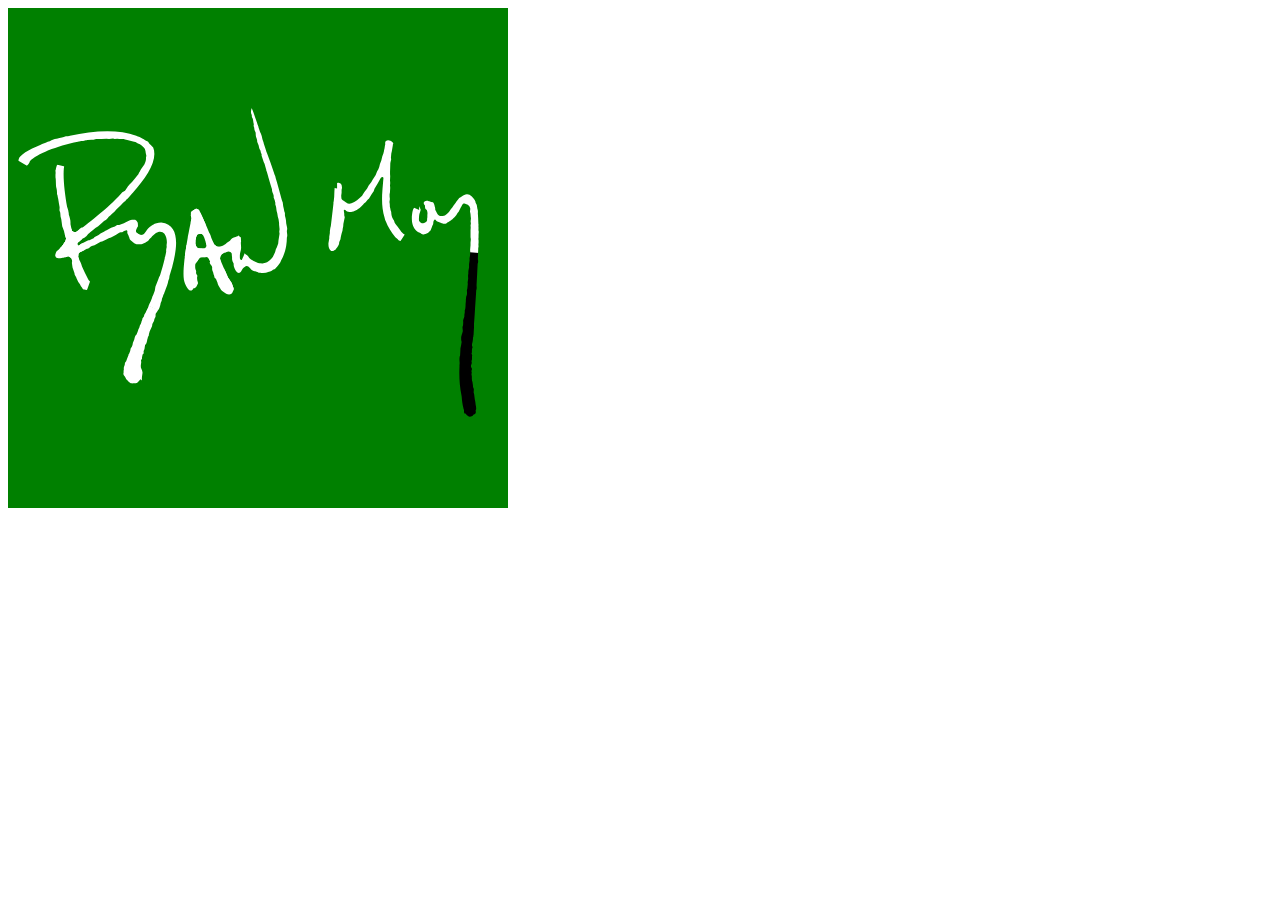
==== commit 4aa1e27c: "signature finished" ====
--- a/signature/signature.html
+++ b/signature/signature.html
@@ -7,7 +7,7 @@
 <body>
 
 <svg xmlns="http://www.w3.org/2000/svg"
-     width="33.7222in" height="23.7778in"
+     width="500" height="500"
      viewBox="0 0 2428 1712"
      style="z-index:100">
    
@@ -1088,8 +1088,8 @@
 	           M 9.00,1712.00
 	           C 9.00,1712.00 1.00,1712.00 1.00,1712.00
 	             4.01,1709.06 6.31,1708.16 9.00,1712.00 Z" />
-	    <!--  <path id="customPath"
-        	fill="none" stroke="black" stroke-width="1"
+	     <path id="customPath"
+        	fill="black?" stroke="black" stroke-width="1"
         	d="M 339.75,799.25
            C 344.50,798.50 355.75,791.25 366.00,785.33
              398.67,766.67 512.00,714.67 575.33,681.33
@@ -1182,11 +1182,11 @@
              2302.00,717.00 2261.00,1174.00 2260.00,1226.00
              2254.00,1277.00 2229.00,1390.00 2258.00,1519.00
              2304.00,1617.00 2214.00,1697.00 2203.00,1529.00
-             2184.00,1435.00 2194.00,1375.00 2197.00,1295.00 Z" /> -->
+             2184.00,1435.00 2194.00,1375.00 2197.00,1295.00 Z" />
 	  </clipPath>
 
   <path id="Y tail" class="mask"
-        fill="none" stroke="white" stroke-width="4"
+        fill="black" stroke="black" stroke-width="4"
         d="M 2266.00,824.00
            C 2260.00,918.00 2184.00,1476.00 2260.00,1636.00" />
   <path id="O + Y" class="mask"
--- a/signature/signature.css
+++ b/signature/signature.css
@@ -1,5 +1,14 @@
+body{
+	width:500px;
+}
 svg {
-	width: 100%;
-	height: 100%;
-	position:absolute;
+	/*width: 500px;
+	height: 500px;
+	position:absolute;*/
+	background-color: green;
 }
+
+svg .mask{
+	stroke-width:100;
+	clip-path: url(#clipped);
+}